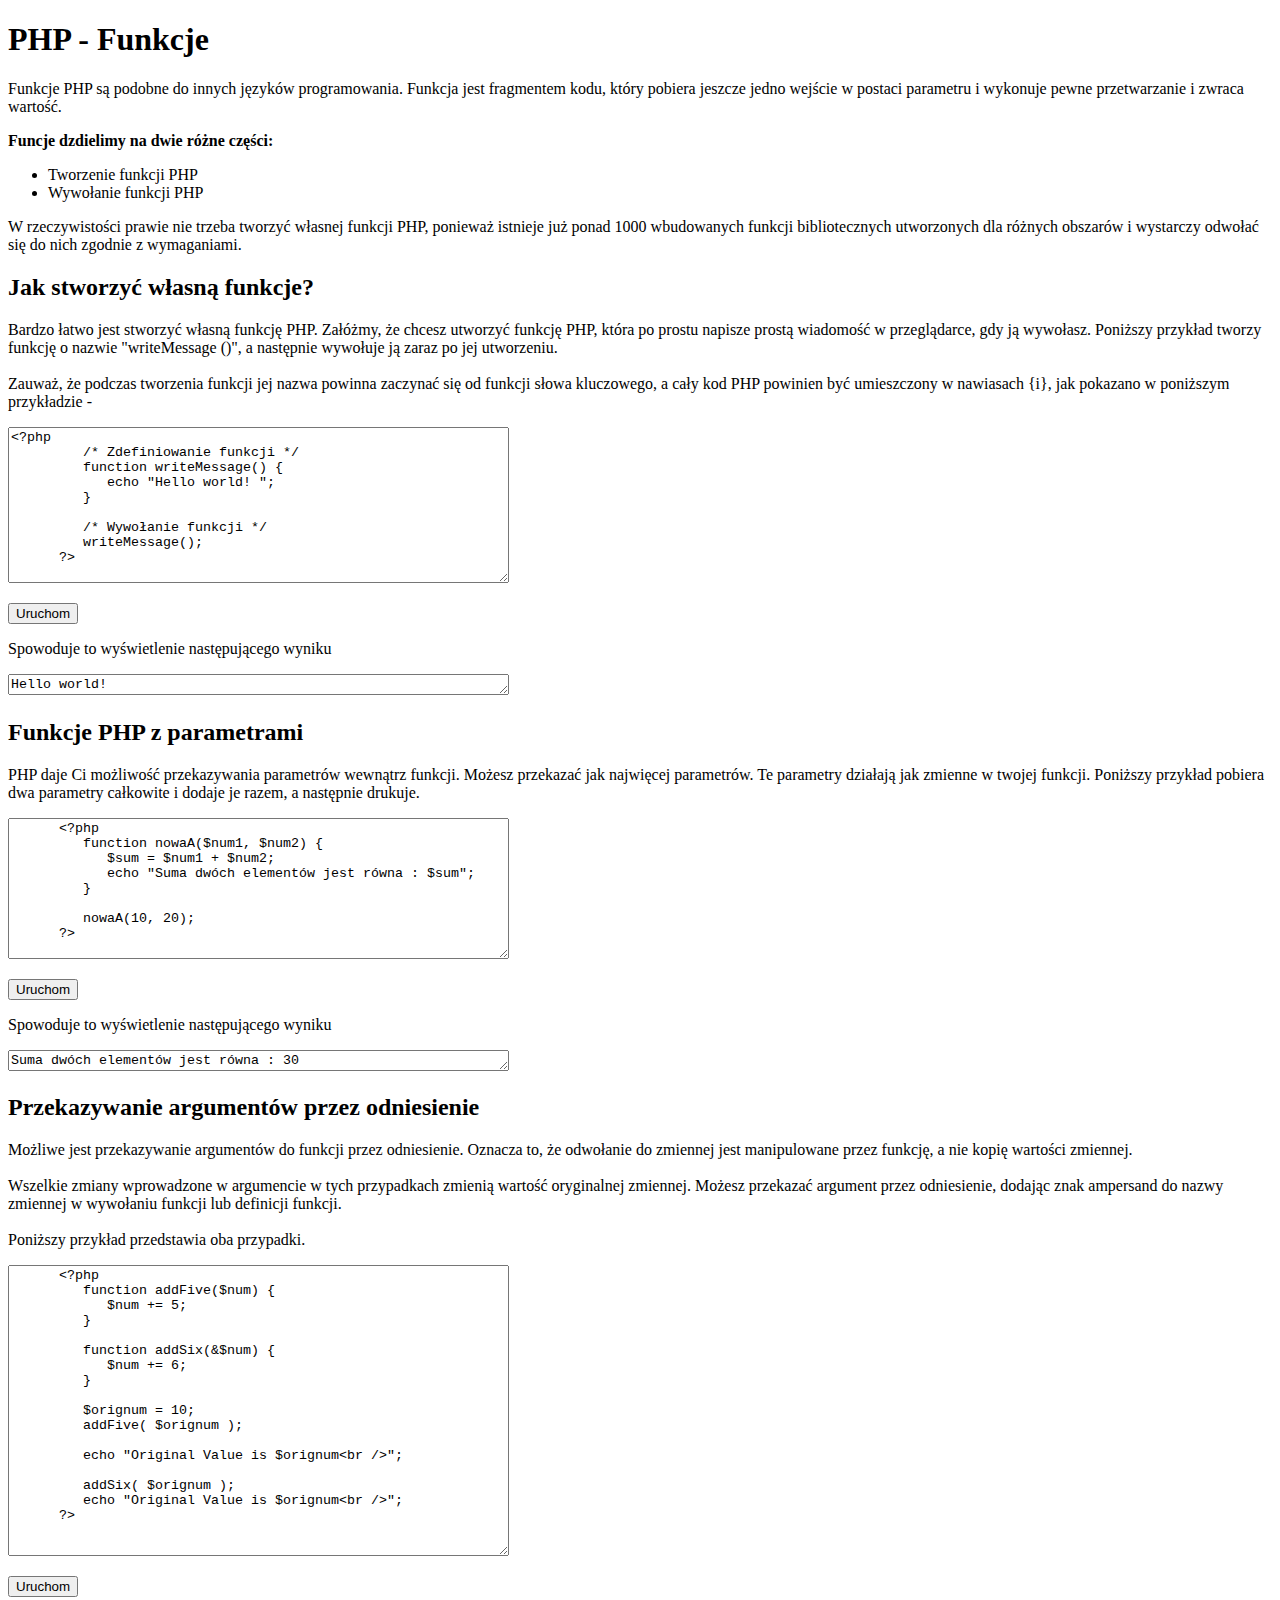
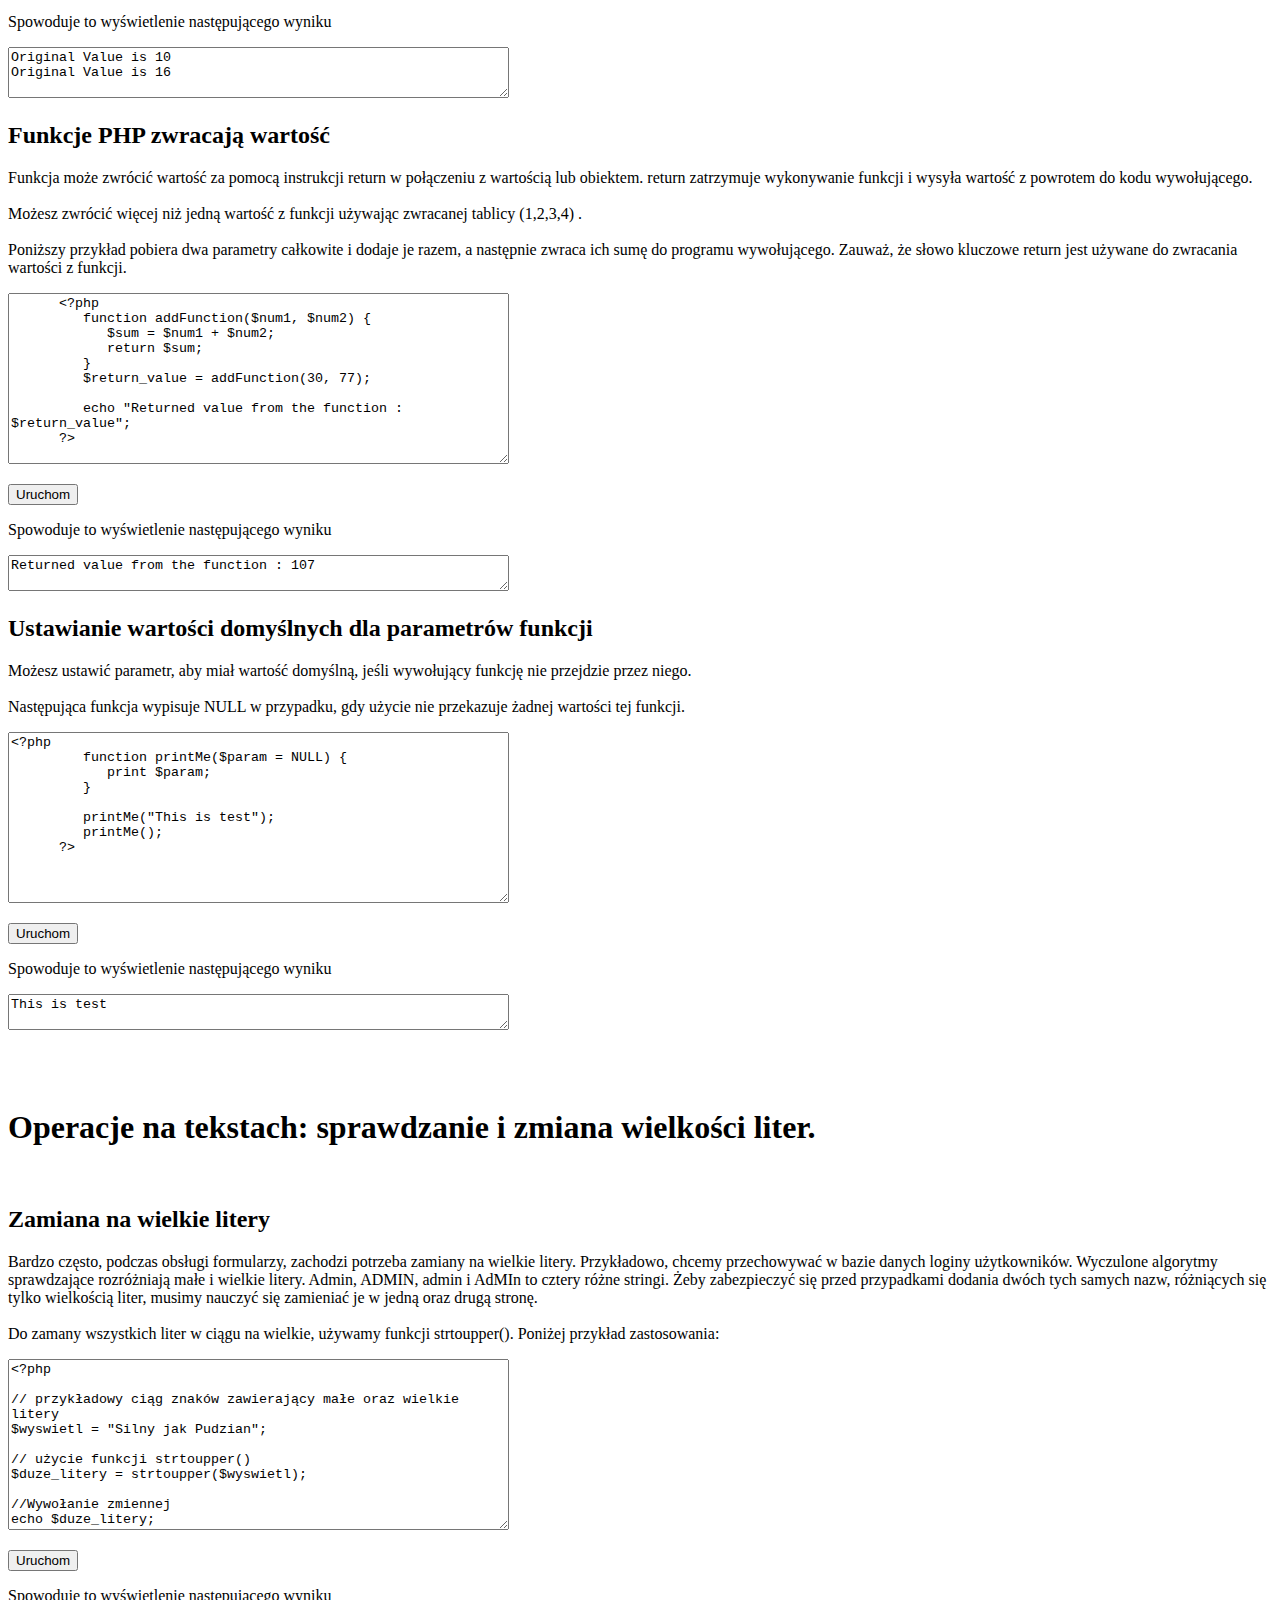
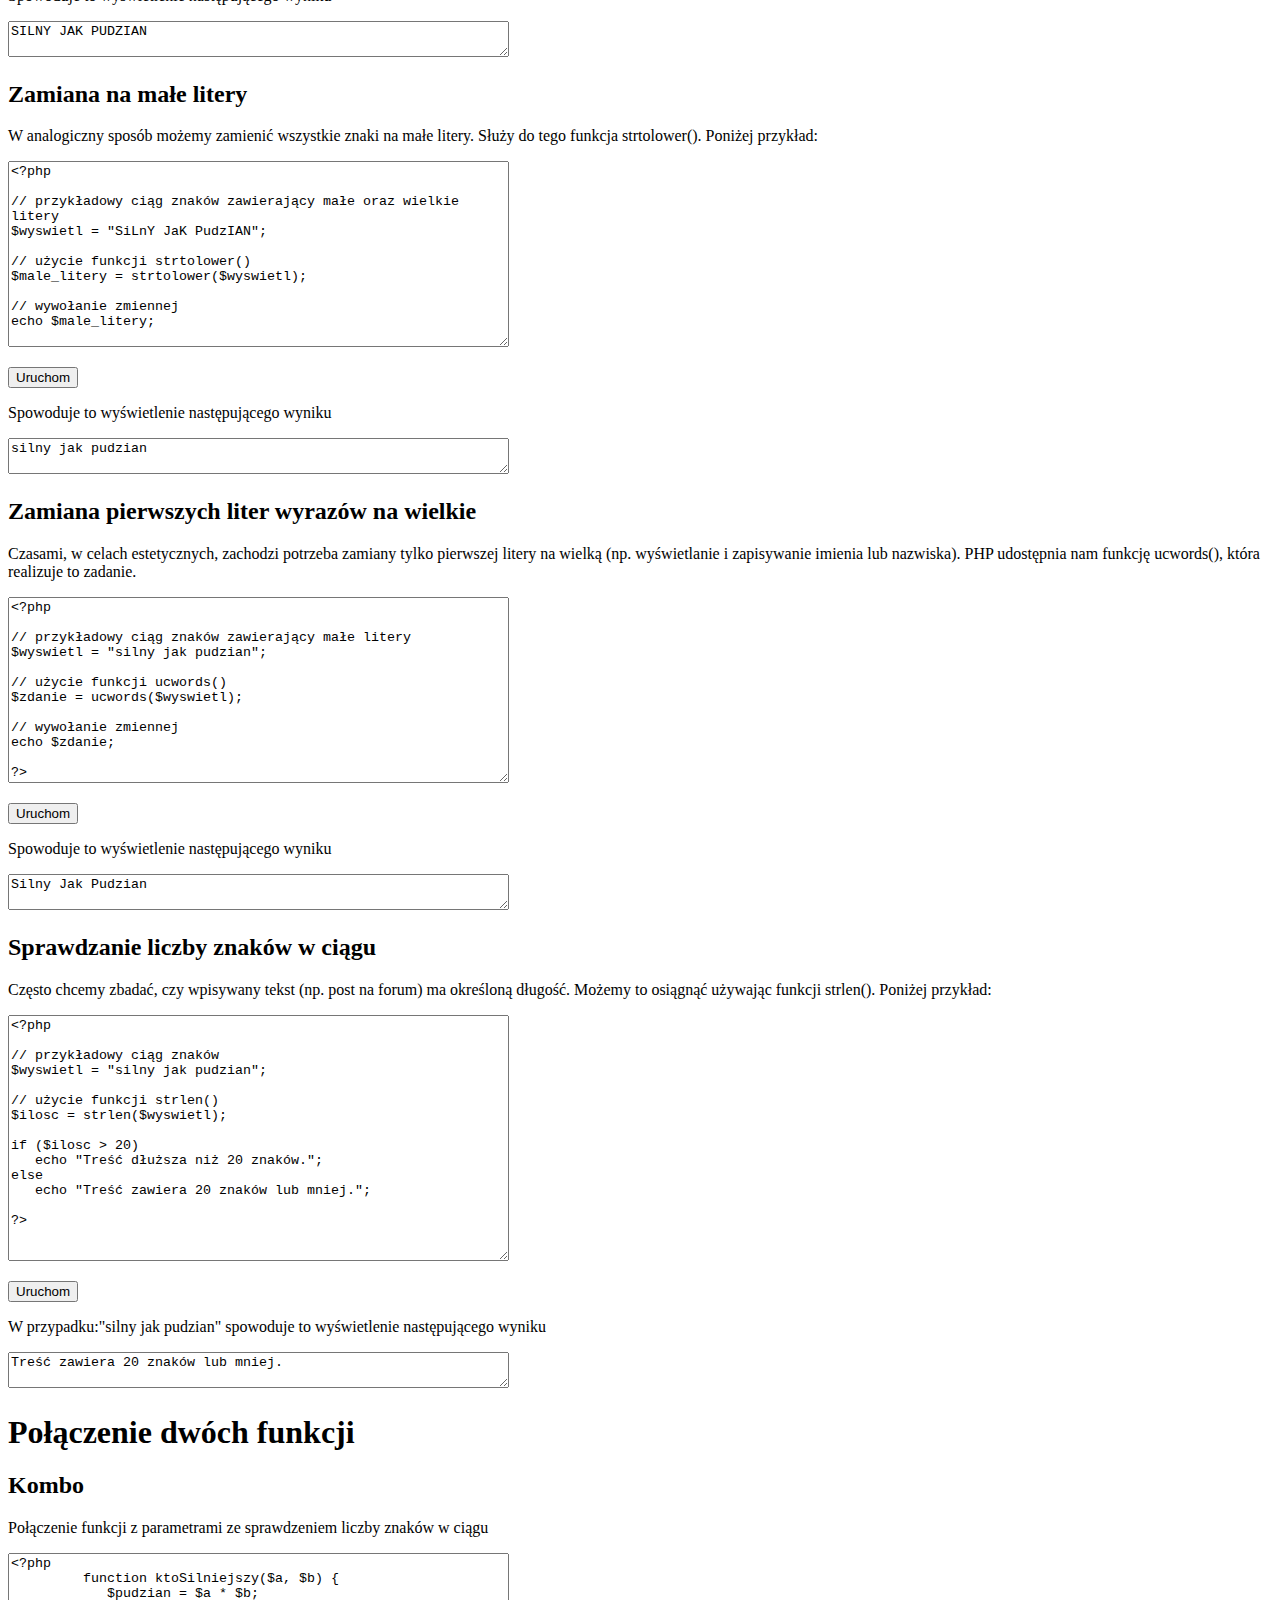
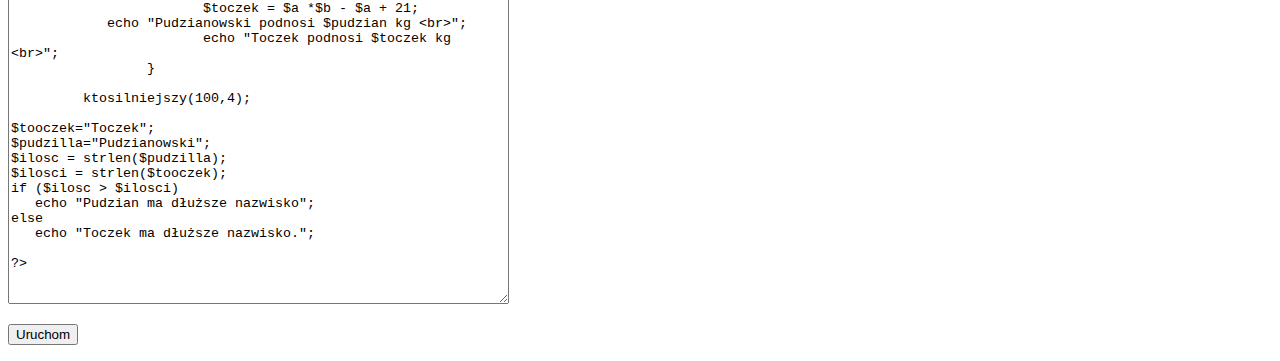
==== index_zadanie.html @ fef28adb "Create  index_zadanie.html" ====
<!DOCTYPE html>
<html>
<head>
<title>ARKA</title>
</head>
<body>
<h1>PHP - Funkcje</h1>

<p>Funkcje PHP są podobne do innych języków programowania. Funkcja jest fragmentem kodu, który pobiera jeszcze jedno wejście w postaci parametru i wykonuje pewne przetwarzanie i zwraca wartość.</p>

<p><strong>Funcje dzdielimy na dwie różne części:</strong></p>
<ul>
<li>Tworzenie funkcji PHP</li>
<li>Wywołanie funkcji PHP</li>
</ul>



<p>W rzeczywistości prawie nie trzeba tworzyć własnej funkcji PHP, ponieważ istnieje już ponad 1000 wbudowanych funkcji bibliotecznych utworzonych dla różnych obszarów i wystarczy odwołać się do nich zgodnie z wymaganiami.
</p>


<h2>Jak stworzyć własną funkcje?</h2>

<p>Bardzo łatwo jest stworzyć własną funkcję PHP. Załóżmy, że chcesz utworzyć funkcję PHP, która po prostu napisze prostą wiadomość w przeglądarce, gdy ją wywołasz. Poniższy przykład tworzy funkcję o nazwie "writeMessage ()", a następnie wywołuje ją zaraz po jej utworzeniu.
<br><br>
Zauważ, że podczas tworzenia funkcji jej nazwa powinna zaczynać się od funkcji słowa kluczowego, a cały kod PHP powinien być umieszczony w nawiasach {i}, jak pokazano w poniższym przykładzie -
</p>
<form name="1" action="p1.php" method="post">

<textarea id="1" rows="10" cols="60">&lt;?php
         /* Zdefiniowanie funkcji */
         function writeMessage() {
            echo "Hello world! ";
         }
         
         /* Wywołanie funkcji */
         writeMessage();
      ?&gt;
</textarea>

<p><input type="submit" value="Uruchom"></p>

</form>

<p>Spowoduje to wyświetlenie następującego wyniku</p>
<textarea id="2" rows="1" cols="60">Hello world! 
</textarea>

<h2>Funkcje PHP z parametrami</h2>

<p>PHP daje Ci możliwość przekazywania parametrów wewnątrz funkcji. Możesz przekazać jak najwięcej parametrów. Te parametry działają jak zmienne w twojej funkcji. Poniższy przykład pobiera dwa parametry całkowite i dodaje je razem, a następnie drukuje.</p>

<form name="3" action="p2.php" method="post">

<textarea id="3" rows="9" cols="60">      &lt;?php
         function nowaA($num1, $num2) {
            $sum = $num1 + $num2;
            echo "Suma dwóch elementów jest równa : $sum";
         }
         
         nowaA(10, 20);
      ?&gt;
</textarea>

<p><input type="submit" value="Uruchom"></p>

</form>
<p>Spowoduje to wyświetlenie następującego wyniku</p>
<textarea id="4" rows="1" cols="60">Suma dwóch elementów jest równa : 30
</textarea>

<h2>Przekazywanie argumentów przez odniesienie</h2>

<p>Możliwe jest przekazywanie argumentów do funkcji przez odniesienie. Oznacza to, że odwołanie do zmiennej jest manipulowane przez funkcję, a nie kopię wartości zmiennej.<br><br>

Wszelkie zmiany wprowadzone w argumencie w tych przypadkach zmienią wartość oryginalnej zmiennej. Możesz przekazać argument przez odniesienie, dodając znak ampersand do nazwy zmiennej w wywołaniu funkcji lub definicji funkcji.<br><br>

Poniższy przykład przedstawia oba przypadki.</p>

<form name="4" action="p3.php" method="post">

<textarea id="5" rows="19" cols="60">      &lt;?php
         function addFive($num) {
            $num += 5;
         }
         
         function addSix(&amp;$num) {
            $num += 6;
         }
         
         $orignum = 10;
         addFive( $orignum );
         
         echo "Original Value is $orignum&lt;br /&gt;";
         
         addSix( $orignum );
         echo "Original Value is $orignum&lt;br /&gt;";
      ?&gt;
</textarea>

<p><input type="submit" value="Uruchom"></p>

</form>
<p>Spowoduje to wyświetlenie następującego wyniku</p>
<textarea id="6" rows="3" cols="60">Original Value is 10
Original Value is 16 
</textarea>

<h2>Funkcje PHP zwracają wartość</h2>

<p>Funkcja może zwrócić wartość za pomocą instrukcji return w połączeniu z wartością lub obiektem. return zatrzymuje wykonywanie funkcji i wysyła wartość z powrotem do kodu wywołującego.<br><br>

Możesz zwrócić więcej niż jedną wartość z funkcji używając zwracanej tablicy (1,2,3,4) .<br><br>

Poniższy przykład pobiera dwa parametry całkowite i dodaje je razem, a następnie zwraca ich sumę do programu wywołującego. Zauważ, że słowo kluczowe return jest używane do zwracania wartości z funkcji. </p>

<form name="5" action="p4.php" method="post">

<textarea id="7" rows="11" cols="60">      &lt;?php
         function addFunction($num1, $num2) {
            $sum = $num1 + $num2;
            return $sum;
         }
         $return_value = addFunction(30, 77);
         
         echo "Returned value from the function : $return_value";
      ?&gt;
</textarea>

<p><input type="submit" value="Uruchom"></p>

</form>
<p>Spowoduje to wyświetlenie następującego wyniku</p>
<textarea id="8" rows="2" cols="60">Returned value from the function : 107 
</textarea>

<h2>Ustawianie wartości domyślnych dla parametrów funkcji</h2>

<p>Możesz ustawić parametr, aby miał wartość domyślną, jeśli wywołujący funkcję nie przejdzie przez niego.<br><br>

Następująca funkcja wypisuje NULL w przypadku, gdy użycie nie przekazuje żadnej wartości tej funkcji.</p>

<form name="6" action="p5.php" method="post">

<textarea id="9" rows="11" cols="60">&lt;?php
         function printMe($param = NULL) {
            print $param;
         }
         
         printMe("This is test");
         printMe();
      ?&gt;
</textarea>

<p><input type="submit" value="Uruchom"></p>

</form>
<p>Spowoduje to wyświetlenie następującego wyniku</p>
<textarea id="10" rows="2" cols="60">This is test
</textarea>
<br><br><br><br>

<h1>Operacje na tekstach: sprawdzanie i zmiana wielkości liter.</h1>
<br>

<h2>Zamiana na wielkie litery</h2>
<p>Bardzo często, podczas obsługi formularzy, zachodzi potrzeba zamiany na wielkie litery. Przykładowo, chcemy przechowywać w bazie danych loginy użytkowników. Wyczulone algorytmy sprawdzające rozróżniają małe i wielkie litery. Admin, ADMIN, admin i AdMIn to cztery różne stringi. Żeby zabezpieczyć się przed przypadkami dodania dwóch tych samych nazw, różniących się tylko wielkością liter, musimy nauczyć się zamieniać je w jedną oraz drugą stronę.<br><br>

Do zamany wszystkich liter w ciągu na wielkie, używamy funkcji strtoupper(). Poniżej przykład zastosowania: </p>

<form name="a" action="z1.php" method="post">

<textarea id="a" rows="11" cols="60">&lt;?php

// przykładowy ciąg znaków zawierający małe oraz wielkie litery
$wyswietl = "Silny jak Pudzian";

// użycie funkcji strtoupper()
$duze_litery = strtoupper($wyswietl);

//Wywołanie zmiennej
echo $duze_litery;

?&gt;
</textarea>

<p><input type="submit" value="Uruchom"></p>

</form>
<p>Spowoduje to wyświetlenie następującego wyniku</p>
<textarea id="3124" rows="2" cols="60">SILNY JAK PUDZIAN
</textarea>

<h2>Zamiana na małe litery</h2>
<p>W analogiczny sposób możemy zamienić wszystkie znaki na małe litery. Służy do tego funkcja strtolower(). Poniżej przykład: </p>

<form name="b" action="z2.php" method="post">

<textarea id="122" rows="12" cols="60">&lt;?php

// przykładowy ciąg znaków zawierający małe oraz wielkie litery
$wyswietl = "SiLnY JaK PudzIAN";

// użycie funkcji strtolower()
$male_litery = strtolower($wyswietl);

// wywołanie zmiennej
echo $male_litery;

?&gt;
</textarea>

<p><input type="submit" value="Uruchom"></p>

</form>
<p>Spowoduje to wyświetlenie następującego wyniku</p>
<textarea id="c" rows="2" cols="60">silny jak pudzian
</textarea>

<h2>Zamiana pierwszych liter wyrazów na wielkie</h2>
<p>Czasami, w celach estetycznych, zachodzi potrzeba zamiany tylko pierwszej litery na wielką (np. wyświetlanie i zapisywanie imienia lub nazwiska). PHP udostępnia nam funkcję ucwords(), która realizuje to zadanie.</p>

<form name="c" action="z3.php" method="post">

<textarea id="d" rows="12" cols="60">&lt;?php

// przykładowy ciąg znaków zawierający małe litery
$wyswietl = "silny jak pudzian";

// użycie funkcji ucwords()
$zdanie = ucwords($wyswietl);

// wywołanie zmiennej
echo $zdanie;

?&gt;
</textarea>

<p><input type="submit" value="Uruchom"></p>

</form>
<p>Spowoduje to wyświetlenie następującego wyniku</p>
<textarea id="345211" rows="2" cols="60">Silny Jak Pudzian
</textarea>

<h2>Sprawdzanie liczby znaków w ciągu</h2>
<p>Często chcemy zbadać, czy wpisywany tekst (np. post na forum) ma określoną długość. Możemy to osiągnąć używając funkcji strlen(). Poniżej przykład:</p>

<form name="c" action="z4.php" method="post">

<textarea id="6735" rows="16" cols="60">&lt;?php

// przykładowy ciąg znaków
$wyswietl = "silny jak pudzian";

// użycie funkcji strlen()
$ilosc = strlen($wyswietl);

if ($ilosc &gt; 20)
   echo "Treść dłuższa niż 20 znaków.";
else
   echo "Treść zawiera 20 znaków lub mniej.";

?&gt;

</textarea>

<p><input type="submit" value="Uruchom"></p>

</form>
<p>W przypadku:"silny jak pudzian" spowoduje to wyświetlenie następującego wyniku</p>
<textarea id="f" rows="2" cols="60">Treść zawiera 20 znaków lub mniej.
</textarea>


<h1>Połączenie dwóch funkcji</h1>


<h2>Kombo</h2>

<p>Połączenie funkcji z parametrami ze sprawdzeniem liczby znaków w ciągu</p>

<form name="c" action="z5.php" method="post">

<textarea id="877009" rows="23" cols="60">&lt;?php
         function ktoSilniejszy($a, $b) {
            $pudzian = $a * $b;
			$toczek = $a *$b - $a + 21;
            echo "Pudzianowski podnosi $pudzian kg &lt;br&gt;";
			echo "Toczek podnosi $toczek kg &lt;br&gt;";
		 }
         
         ktosilniejszy(100,4);
		 
$tooczek="Toczek";
$pudzilla="Pudzianowski";
$ilosc = strlen($pudzilla);
$ilosci = strlen($tooczek);
if ($ilosc &gt; $ilosci)
   echo "Pudzian ma dłuższe nazwisko";
else
   echo "Toczek ma dłuższe nazwisko.";
		 
?&gt;
</textarea>
<p><input type="submit" value="Uruchom"></p>
</form>



</body>
</html>
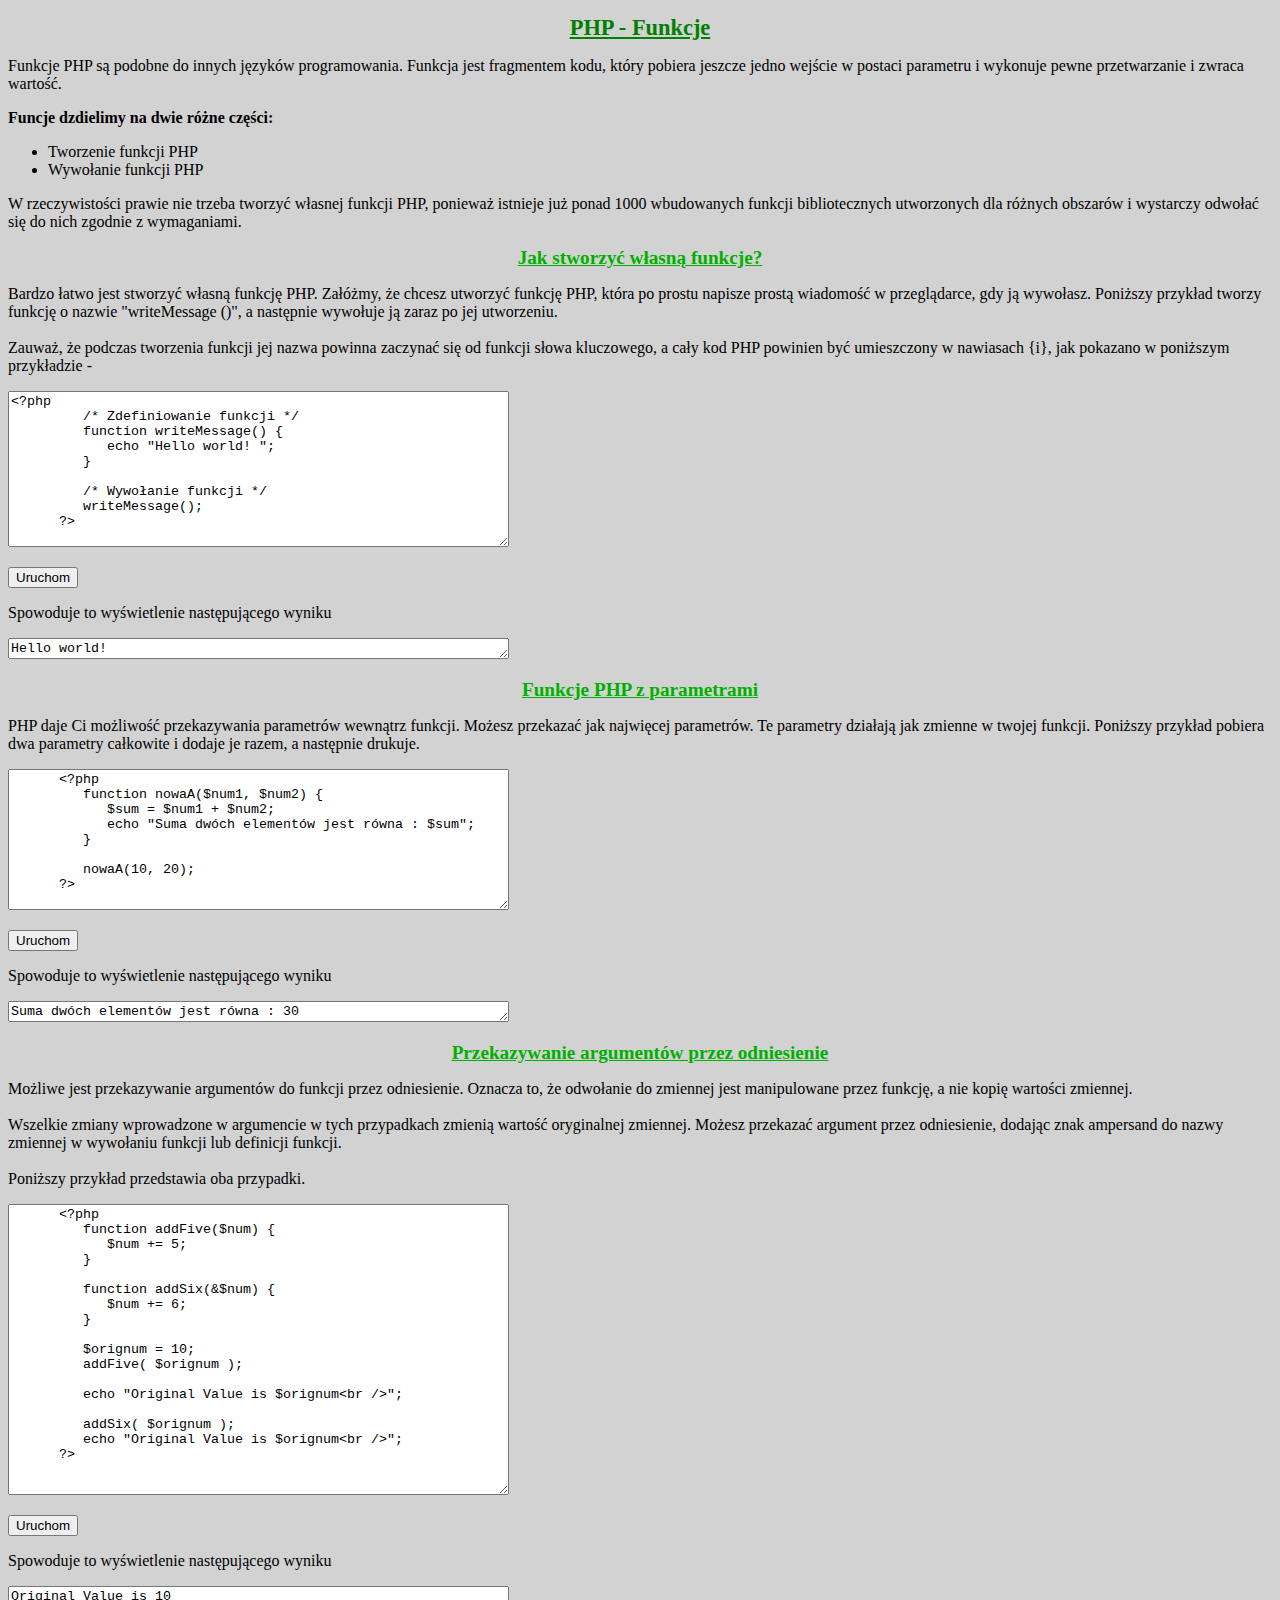
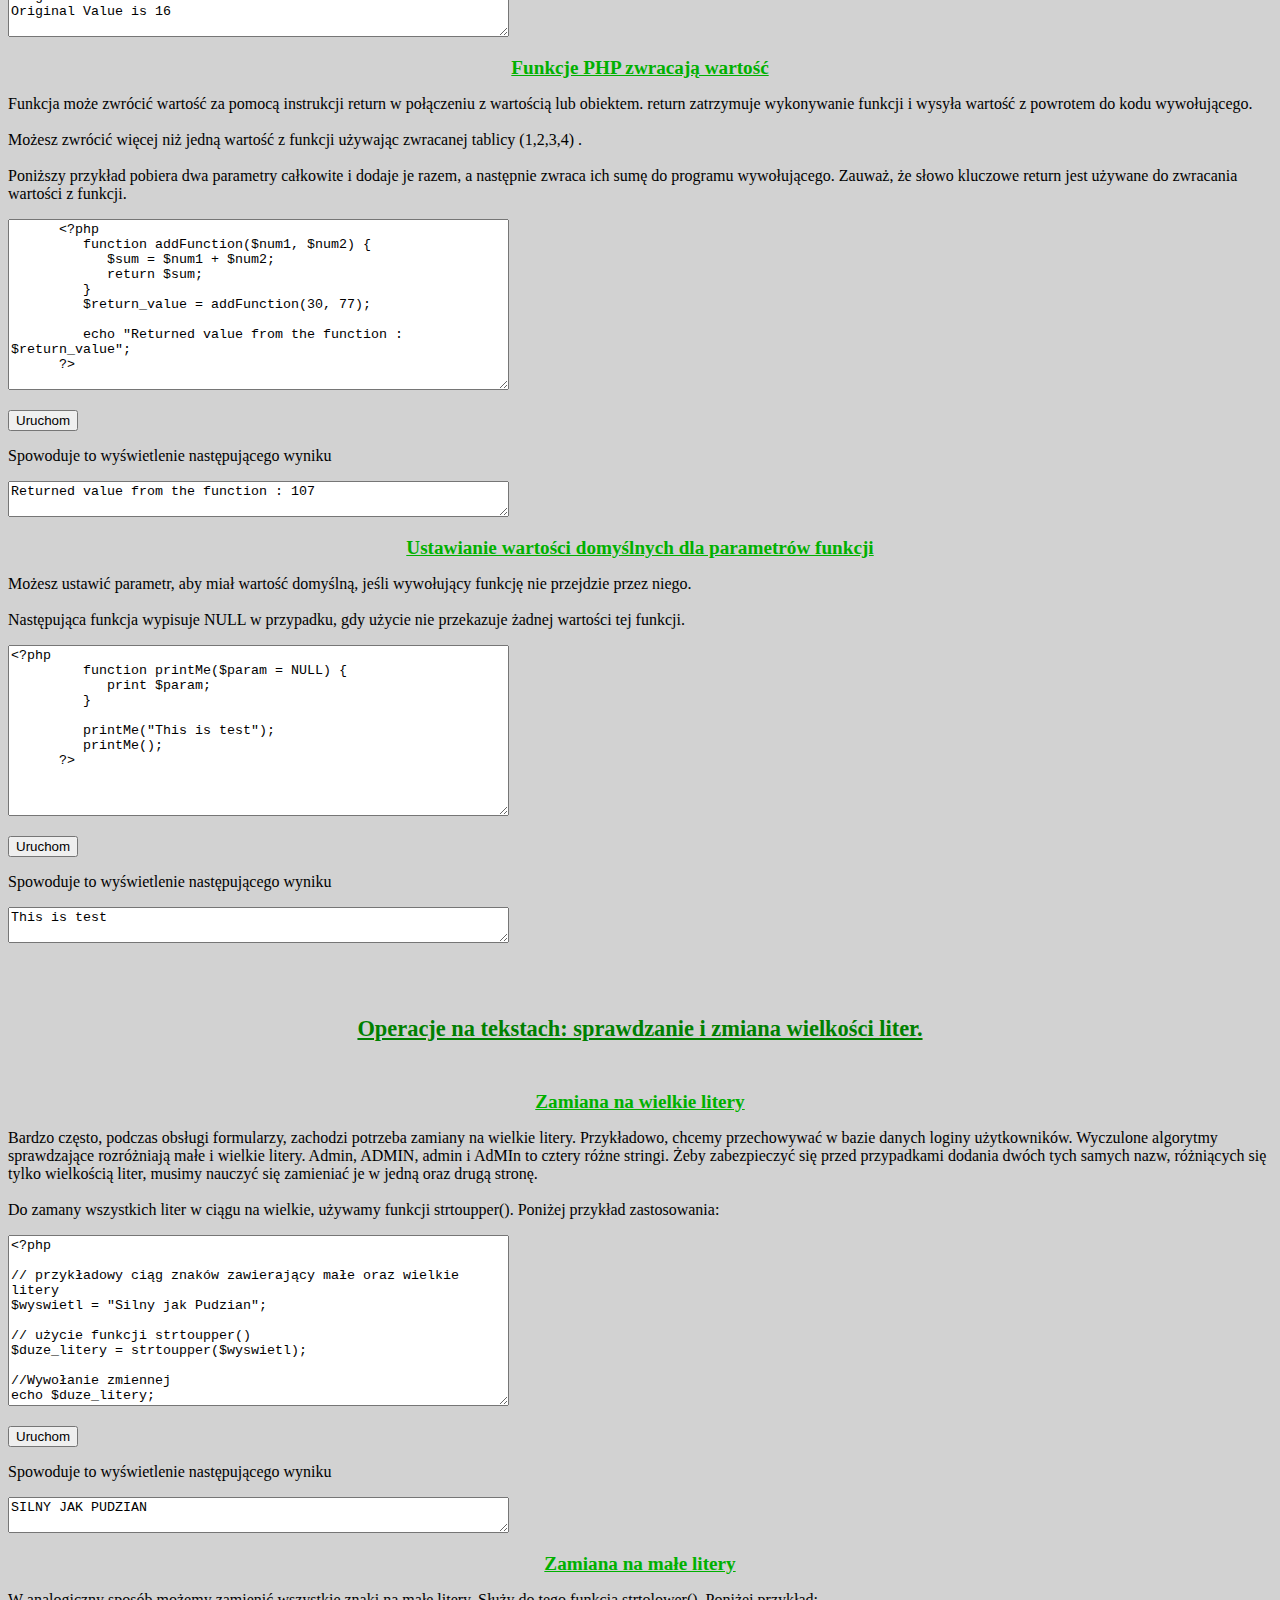
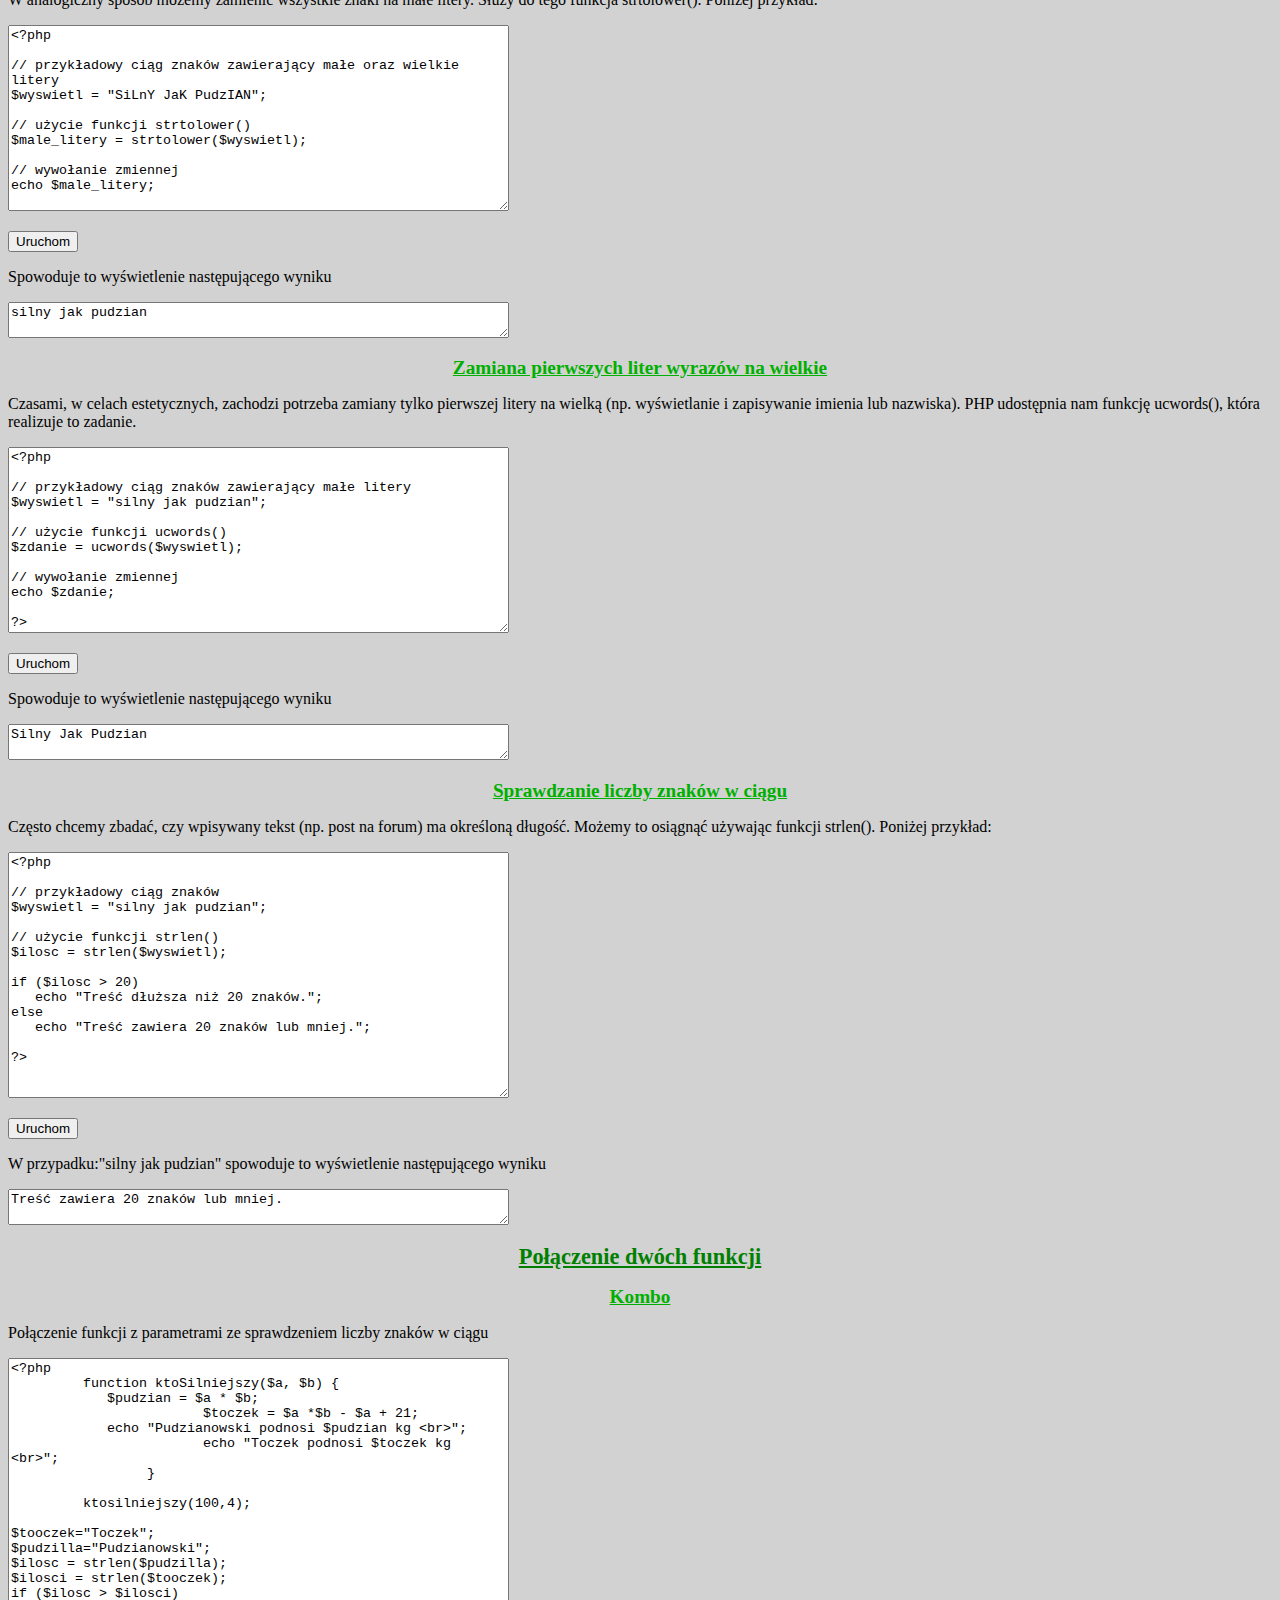
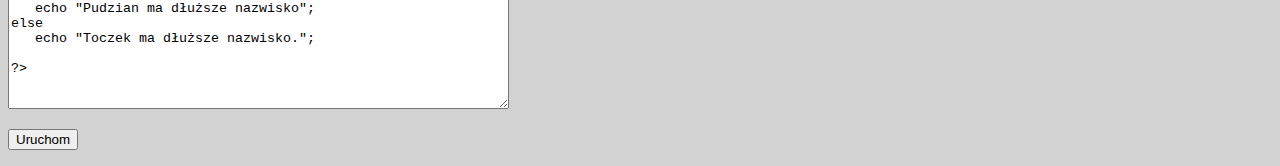
==== commit 5d4641e7: "Update index_zadanie.html" ====
--- a/index_zadanie.html
+++ b/index_zadanie.html
@@ -2,6 +2,7 @@
 <html>
 <head>
 <title>ARKA</title>
+	<link rel="stylesheet" href="index_zadanie.css">
 </head>
 <body>
 <h1>PHP - Funkcje</h1>
--- a/index_zadanie.css
+++ b/index_zadanie.css
@@ -0,0 +1,41 @@
+html, body  
+	{background: #d2d2d2; 
+	 font-size: 1em; 
+	 font-family: verdana;
+	}
+
+h1 
+	{font-size: 1.4em; 
+	 font-weight: bold;
+	 color:#008000;
+	 text-decoration: underline;
+	 text-align: center; 
+	}
+h2 
+	{font-size: 1.2em;
+	font-weight: bold;
+	 color:#00b000;
+	 text-decoration: underline;
+	 text-align: center; 
+	}
+h3
+	{font-size: 1em; 
+	 font-weight: bold;
+	 color:#003c1e;
+	 text-decoration: underline;
+	 text-align: center; 
+	}
+table 
+	{
+	 border: solid 2px; 
+	 background: #F4F4F4;
+	 color: #008800;
+	 padding:0.5em 0.5em 0.5em .5em;
+	}
+
+	
+td
+{    border: solid 2px; 
+	 background: #F4F4F4;
+	 color: #008800;
+	 padding:0.3em 0.3em 0.3em 0.3em;
